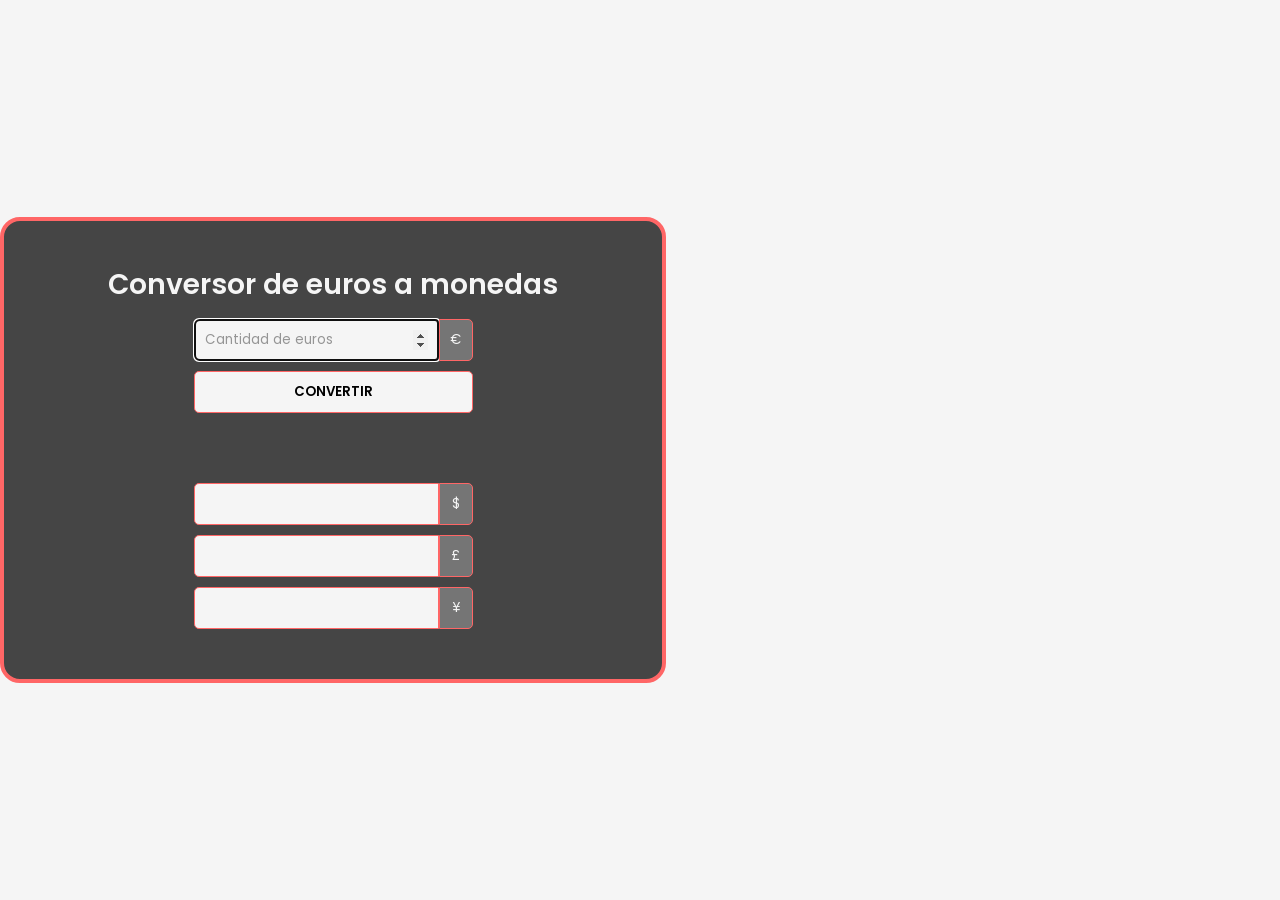
==== 1-currency-converter/index.html @ ff5c4ec4 "Currency converter challenge - HTML & CSS" ====
<!DOCTYPE html>
<html lang="en">
<head>
    <meta charset="UTF-8">
    <meta name="viewport" content="width=device-width, initial-scale=1.0">
    <title>Conversor de monedas</title>
    <link rel="preconnect" href="https://fonts.googleapis.com">
    <link rel="preconnect" href="https://fonts.gstatic.com" crossorigin>
    <link href="https://fonts.googleapis.com/css2?family=Poppins:wght@100;200;300;400;500&display=swap" rel="stylesheet">
    <link rel="stylesheet" href="css/reset.css">
    <link rel="stylesheet" href="css/styles.css">
</head>
<body>
    <main>
        <div class="container">
            <h3>Conversor de euros a monedas</h3>
            <form action="#">
                <div class="itemblock">
                    <div class="itemform">
                        <input type="number" step="0.01" name="euros" id="euros" placeholder="Cantidad de euros" autofocus>
                        <input type="text" name="euros" value="€" class="currency" readonly>
                    </div>
                    <input type="submit" value="CONVERTIR" id="convert">
                </div>
                <div class="itemblock">
                    <div class="itemform">
                        <input type="text" name="dollars" id="dollars">
                        <input type="text" name="dollars" value="$" class="currency" readonly>
                    </div>
                    <div class="itemform">
                        <input type="text" name="pounds" id="pounds">
                        <input type="text" name="pounds" value="£" class="currency" readonly>
                    </div>
                    <div class="itemform">
                        <input type="text" name="yen" id="yen">
                        <input type="text" name="yen" value="¥" class="currency" readonly>
                    </div>
                </div>
            </form>
        </div>
    </main>
</body>
</html>
---- 1-currency-converter/css/styles.css ----
body{
    background-color: #f5f5f5;
    font-family: 'Poppins',sans-serif;
}

main {
    height: 100dvh;
    align-content: center;
}

h3 {
    font-size: 28px;
    font-weight: 600;
    color: #f5f5f5;
    margin-bottom: 20px;
    text-align: center;
}

input {
    display: inline;
    font-family: 'Poppins',sans-serif;
    padding: 10px;
    border: 1px solid #ff6666;
    border-radius: 5px 0 0 5px;
    background-color: #f5f5f5;

    width: 95%;
}

input[type="submit"] {
    width: 50%;
    border-radius: 5px;
    font-weight: 600;
    transition: 0.3s ease;
}

input[type="submit"]:hover {
    background-color: #353535;
    color: #f5f5f5;
}

input::placeholder {
    color: #959595;
}

form {
    display: flex;
    flex-direction: column;
    gap: 70px;
}

.container {
    flex-direction: column;
    width: fit-content;
    justify-self: center;
    
    background-color: #454545;
    padding: 50px;
    border-radius: 20px;
    border: 4px solid #ff6666;
}

.currency {
    float: right;
    text-align: center;
    width: 15px;
    background-color: #757575;
    border-radius: 0 5px 5px 0;
    color: #f5f5f5;

    width: 5%;
}

.itemblock {
    display: flex;
    flex-direction: column;
    gap: 10px;

    align-items: center;
}

.itemform {
    display: flex;
    width: 50%;
}
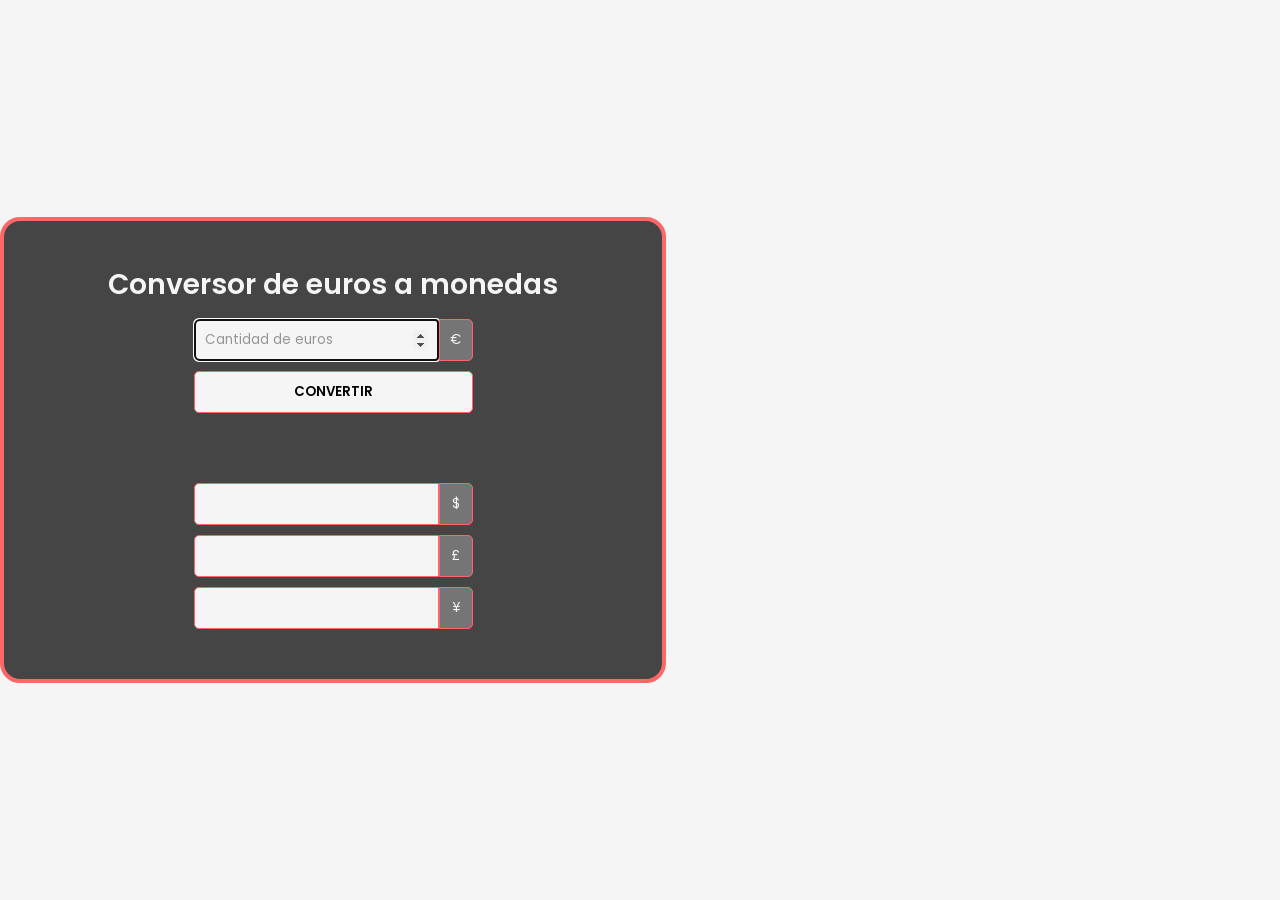
==== commit c67e8dc9: "Make euros input field required Added 'required' attribute to euros input field for form validation." ====
--- a/1-currency-converter/index.html
+++ b/1-currency-converter/index.html
@@ -17,7 +17,7 @@
             <form action="#">
                 <div class="itemblock">
                     <div class="itemform">
-                        <input type="number" step="0.01" name="euros" id="euros" placeholder="Cantidad de euros" autofocus>
+                        <input type="number" step="0.01" name="euros" id="euros" placeholder="Cantidad de euros" autofocus required>
                         <input type="text" name="euros" value="€" class="currency" readonly>
                     </div>
                     <input type="submit" value="CONVERTIR" id="convert">
@@ -40,4 +40,4 @@
         </div>
     </main>
 </body>
-</html>+</html>
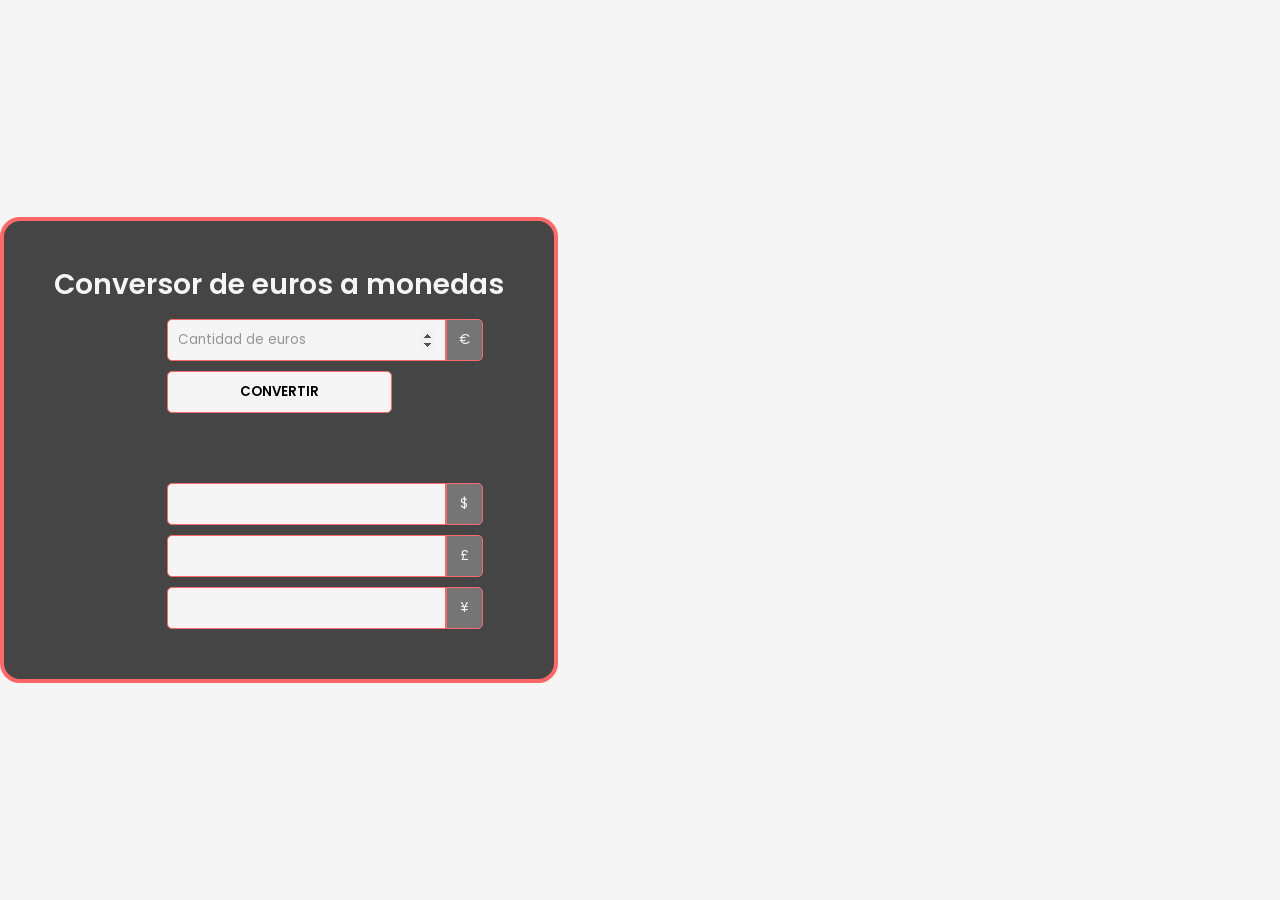
==== commit ee66b073: "JavaScript - check form and show values & HTML and CSS - error message" ====
--- a/1-currency-converter/index.html
+++ b/1-currency-converter/index.html
@@ -9,11 +9,15 @@
     <link href="https://fonts.googleapis.com/css2?family=Poppins:wght@100;200;300;400;500&display=swap" rel="stylesheet">
     <link rel="stylesheet" href="css/reset.css">
     <link rel="stylesheet" href="css/styles.css">
+    <script src="js/app.js" defer></script>
 </head>
 <body>
     <main>
         <div class="container">
             <h3>Conversor de euros a monedas</h3>
+            <div>
+                <p id="error"></p>
+            </div>
             <form action="#">
                 <div class="itemblock">
                     <div class="itemform">
@@ -24,15 +28,15 @@
                 </div>
                 <div class="itemblock">
                     <div class="itemform">
-                        <input type="text" name="dollars" id="dollars">
+                        <input type="text" name="dollars" id="dollars" readonly>
                         <input type="text" name="dollars" value="$" class="currency" readonly>
                     </div>
                     <div class="itemform">
-                        <input type="text" name="pounds" id="pounds">
+                        <input type="text" name="pounds" id="pounds" readonly>
                         <input type="text" name="pounds" value="£" class="currency" readonly>
                     </div>
                     <div class="itemform">
-                        <input type="text" name="yen" id="yen">
+                        <input type="text" name="yen" id="yen" readonly>
                         <input type="text" name="yen" value="¥" class="currency" readonly>
                     </div>
                 </div>
--- a/1-currency-converter/css/styles.css
+++ b/1-currency-converter/css/styles.css
@@ -23,8 +23,10 @@
     border: 1px solid #ff6666;
     border-radius: 5px 0 0 5px;
     background-color: #f5f5f5;
+}
 
-    width: 95%;
+input:focus {
+    outline: none;
 }
 
 input[type="submit"] {
@@ -67,8 +69,6 @@
     background-color: #757575;
     border-radius: 0 5px 5px 0;
     color: #f5f5f5;
-
-    width: 5%;
 }
 
 .itemblock {
@@ -82,4 +82,10 @@
 .itemform {
     display: flex;
     width: 50%;
+}
+
+#error {
+    color: #ff6666;
+    text-align: center;
+    margin-bottom: 10px;
 }
